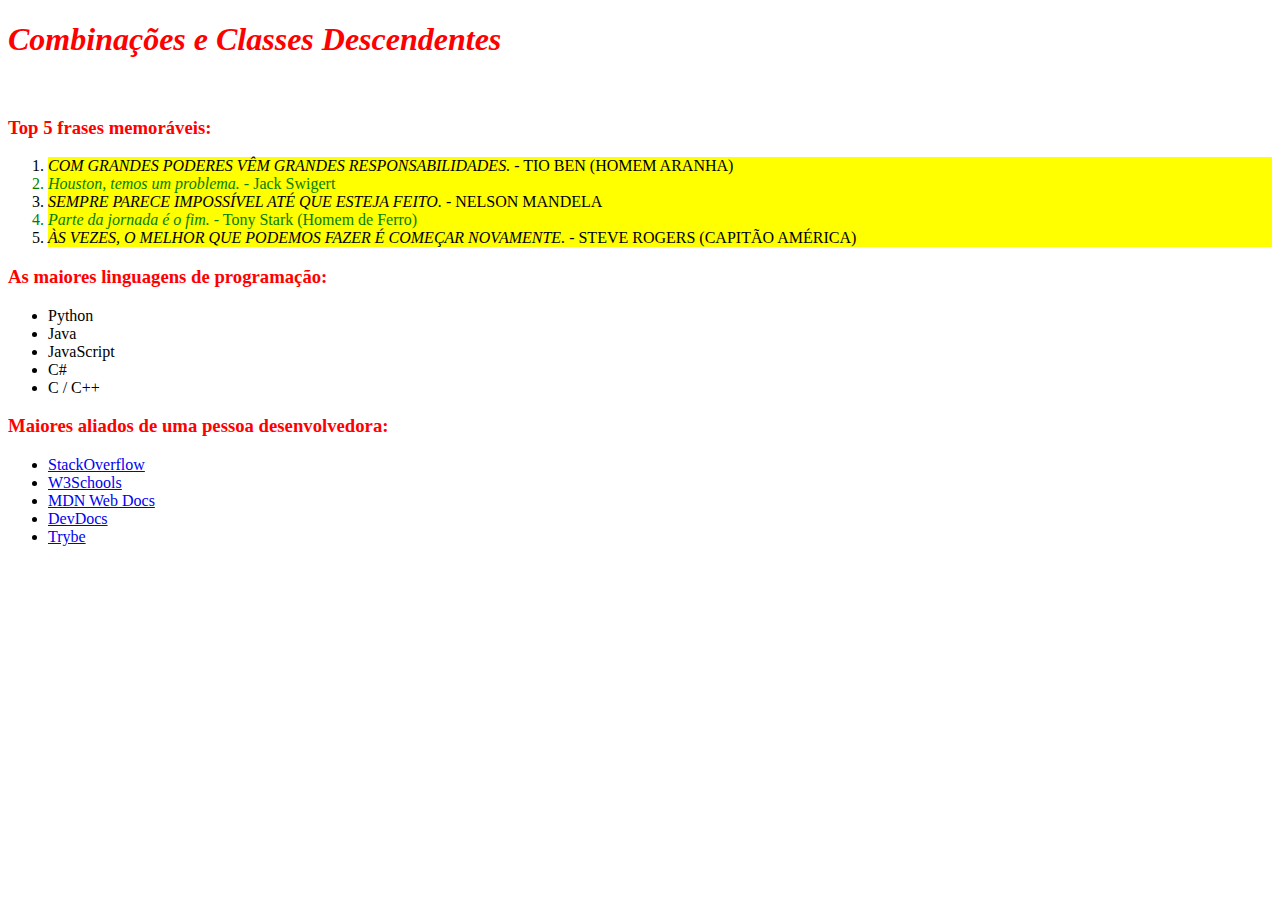
==== 1-Fundamentos/S02/D03/comb-classes-descendentes.html @ 82a3b6bb "Exercicio de combinação e classes descendentes ( INCOMPLETO )." ====
<!DOCTYPE html>
<html lang="pt-br">
  <head>
    <meta charset="UTF-8">
    <link rel="stylesheet" href="style4.css">
    <title>#GoTrybe</title>
  </head>
  <body>
    <h1><em>Combinações e Classes Descendentes</em></h1>
    <br />
    <h3>Top 5 frases memoráveis:</h3>
    <ol>
      <li><em>Com grandes poderes vêm grandes responsabilidades.</em> - Tio Ben (Homem Aranha)</li>
      <li><em>Houston, temos um problema.</em> - Jack Swigert</li>
      <li><em>Sempre parece impossível até que esteja feito.</em> - Nelson Mandela</li>
      <li><em>Parte da jornada é o fim.</em> - Tony Stark (Homem de Ferro)</li>
      <li><em>Às vezes, o melhor que podemos fazer é começar novamente.</em> - Steve Rogers (Capitão América)</li>
    </ol>
    <h3>As maiores linguagens de programação:</h3>
    <ul>
      <li>Python</li>
      <li>Java</li>
      <li>JavaScript</li>
      <li>C#</li>
      <li>C / C++</li>
    </ul>
    <h3>Maiores aliados de uma pessoa desenvolvedora:</h3>
    <ul>
      <li>
        <a href="https://pt.stackoverflow.com/" target="_blank">StackOverflow</a>
      </li>
      <li>
        <a href="https://www.w3schools.com/" target="_blank">W3Schools</a>
      </li>
      <li>
        <a href="https://developer.mozilla.org/pt-BR/" target="_blank">MDN Web Docs</a>
      </li>
      <li>
        <a href="https://devdocs.io/" target="_blank">DevDocs</a>
      </li>
      <li>
        <a href="https://app.betrybe.com/" target="_blank">Trybe</a>
      </li>
    </ul>
  </body>
</html>
---- 1-Fundamentos/S02/D03/style4.css ----
ol li {
    background: yellow;
}

ol li:nth-of-type(even){
    color: green;
}

ol li:nth-of-type(odd){
    text-transform: uppercase;
}

h1,h2,h3 {
    color: red;
   /* continuar daqui, preciso verificar como alterar as fontes de text italic */
}
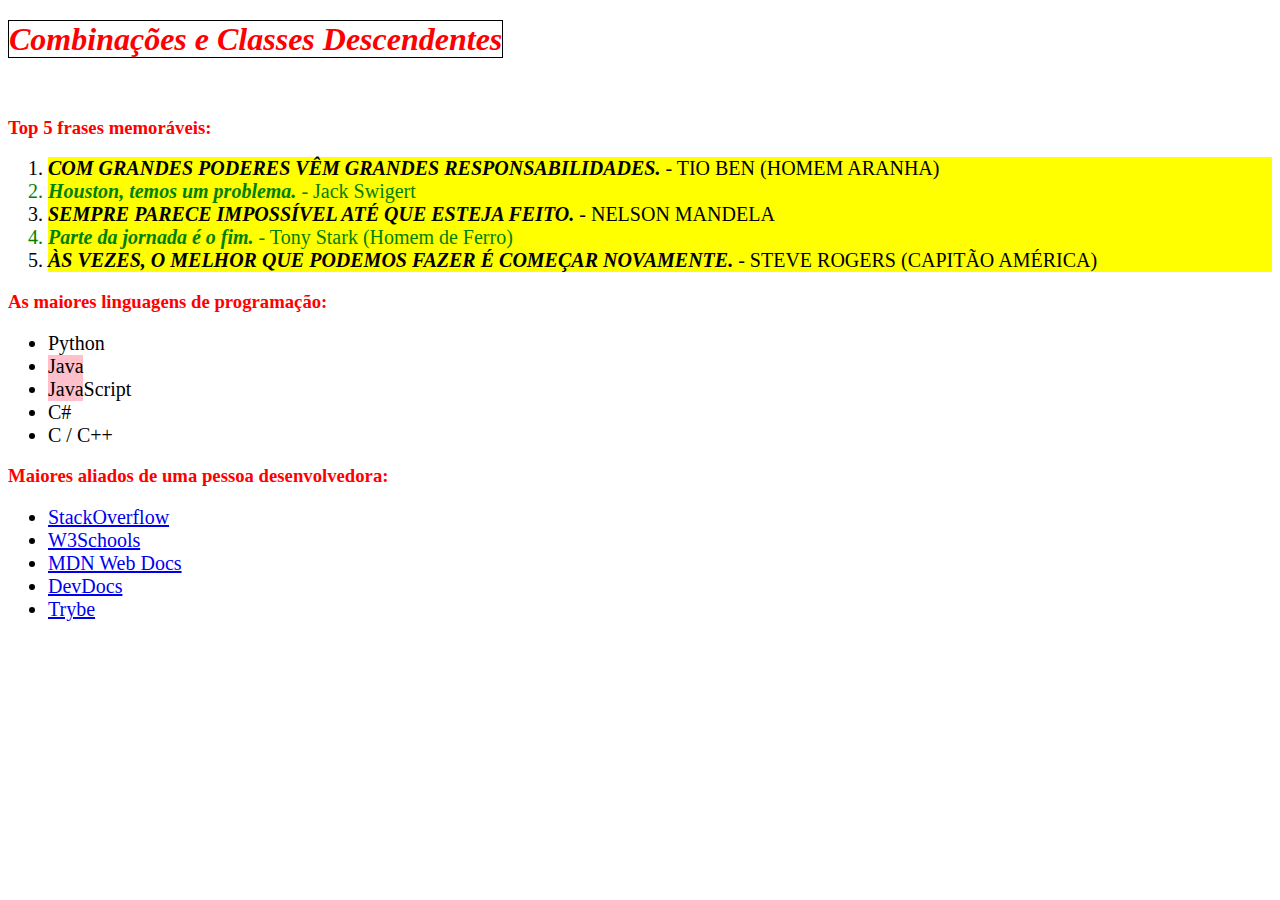
==== commit e70a7dab: "Quase concluído exercício comb-class-desc , porém faltam alguns ajustes" ====
--- a/1-Fundamentos/S02/D03/comb-classes-descendentes.html
+++ b/1-Fundamentos/S02/D03/comb-classes-descendentes.html
@@ -6,9 +6,12 @@
     <title>#GoTrybe</title>
   </head>
   <body>
+
     <h1><em>Combinações e Classes Descendentes</em></h1>
-    <br />
+    <br/>
+
     <h3>Top 5 frases memoráveis:</h3>
+
     <ol>
       <li><em>Com grandes poderes vêm grandes responsabilidades.</em> - Tio Ben (Homem Aranha)</li>
       <li><em>Houston, temos um problema.</em> - Jack Swigert</li>
@@ -16,16 +19,20 @@
       <li><em>Parte da jornada é o fim.</em> - Tony Stark (Homem de Ferro)</li>
       <li><em>Às vezes, o melhor que podemos fazer é começar novamente.</em> - Steve Rogers (Capitão América)</li>
     </ol>
+
     <h3>As maiores linguagens de programação:</h3>
-    <ul>
+    
+    <ul id="linguages">
       <li>Python</li>
-      <li>Java</li>
-      <li>JavaScript</li>
+      <li class="corderosa">Java</li>
+      <li class="corderosa">JavaScript</li>
       <li>C#</li>
       <li>C / C++</li>
     </ul>
+
     <h3>Maiores aliados de uma pessoa desenvolvedora:</h3>
-    <ul>
+
+    <ul id="aliados">
       <li>
         <a href="https://pt.stackoverflow.com/" target="_blank">StackOverflow</a>
       </li>
--- a/1-Fundamentos/S02/D03/style4.css
+++ b/1-Fundamentos/S02/D03/style4.css
@@ -10,7 +10,51 @@
     text-transform: uppercase;
 }
 
-h1,h2,h3 {
+h2, h3 {
     color: red;
-   /* continuar daqui, preciso verificar como alterar as fontes de text italic */
+}
+
+h1 em, h2 em {
+    color: red;
+    border: 1px solid black;    
+}
+
+li em {
+    font-weight: bold;
+}
+
+li {
+    font-size: 20px;
+}
+.corderosa {
+    width: 35px;
+    background-color: pink;
+}
+
+#linguagens li:not(:nth-child(n+4)) {
+    color: blue;
+}
+
+#aliados li a:hover {
+    font-weight: bold;
+}
+
+#aliado li a[href*="stackoverflow"] {
+    color: orange;
+}
+
+#aliado li a[href*="W3Schools"] {
+    color: green;
+}
+
+#aliado li a[href*="MDN Web Docs"] {
+    color: orange;
+}
+
+#aliado li a[href*="DevDocs"] {
+    color: grey;
+}
+
+#aliado li a[href*="Trybe"] {
+    color: darkgreen;
 }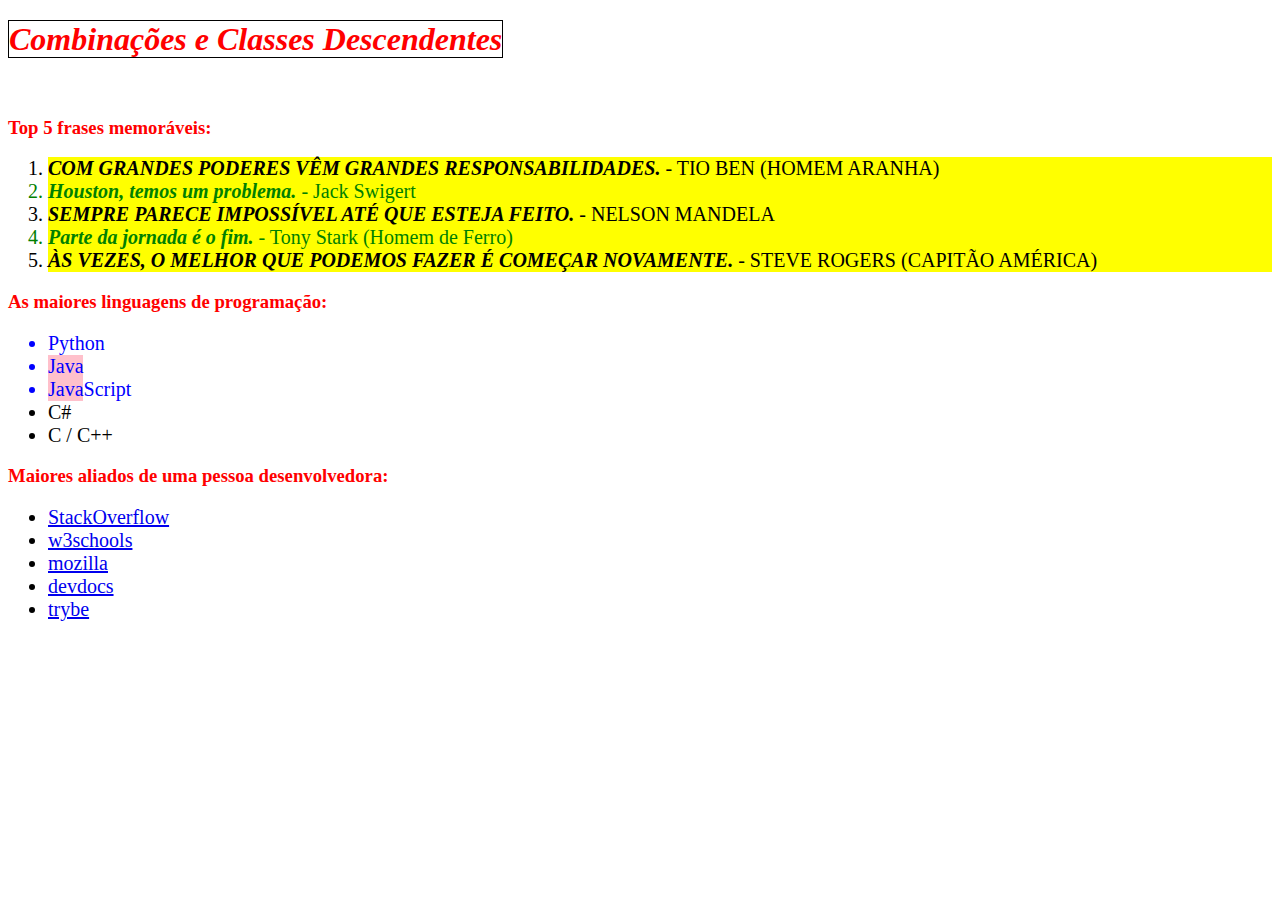
==== commit 78c1e802: "Concluído o exercício comb-classes-descendentes" ====
--- a/1-Fundamentos/S02/D03/comb-classes-descendentes.html
+++ b/1-Fundamentos/S02/D03/comb-classes-descendentes.html
@@ -37,16 +37,16 @@
         <a href="https://pt.stackoverflow.com/" target="_blank">StackOverflow</a>
       </li>
       <li>
-        <a href="https://www.w3schools.com/" target="_blank">W3Schools</a>
+        <a href="https://www.w3schools.com/" target="_blank">w3schools</a>
       </li>
       <li>
-        <a href="https://developer.mozilla.org/pt-BR/" target="_blank">MDN Web Docs</a>
+        <a href="https://developer.mozilla.org/pt-BR/" target="_blank">mozilla</a>
       </li>
       <li>
-        <a href="https://devdocs.io/" target="_blank">DevDocs</a>
+        <a href="https://devdocs.io/" target="_blank">devdocs</a>
       </li>
       <li>
-        <a href="https://app.betrybe.com/" target="_blank">Trybe</a>
+        <a href="https://app.betrybe.com/" target="_blank">trybe</a>
       </li>
     </ul>
   </body>
--- a/1-Fundamentos/S02/D03/style4.css
+++ b/1-Fundamentos/S02/D03/style4.css
@@ -26,35 +26,37 @@
 li {
     font-size: 20px;
 }
+
+
+#linguages li:not(:nth-child(n+4)) {
+    color: blue;
+}
 .corderosa {
     width: 35px;
     background-color: pink;
 }
 
-#linguagens li:not(:nth-child(n+4)) {
-    color: blue;
-}
 
 #aliados li a:hover {
     font-weight: bold;
 }
 
-#aliado li a[href*="stackoverflow"] {
+#aliados li a[href*="stackoverflow"]:hover {
     color: orange;
 }
 
-#aliado li a[href*="W3Schools"] {
-    color: green;
+#aliados li a[href*="w3schools"]:hover {
+    color: greenyellow;
 }
 
-#aliado li a[href*="MDN Web Docs"] {
-    color: orange;
+#aliados li a[href*="mozilla"]:hover {
+    color: orangered;
 }
 
-#aliado li a[href*="DevDocs"] {
-    color: grey;
+#aliados li a[href*="devdocs"]:hover {
+    color: blue;
 }
 
-#aliado li a[href*="Trybe"] {
-    color: darkgreen;
+#aliados li a[href*="trybe"]:hover {
+    color: #04AA6D;
 }